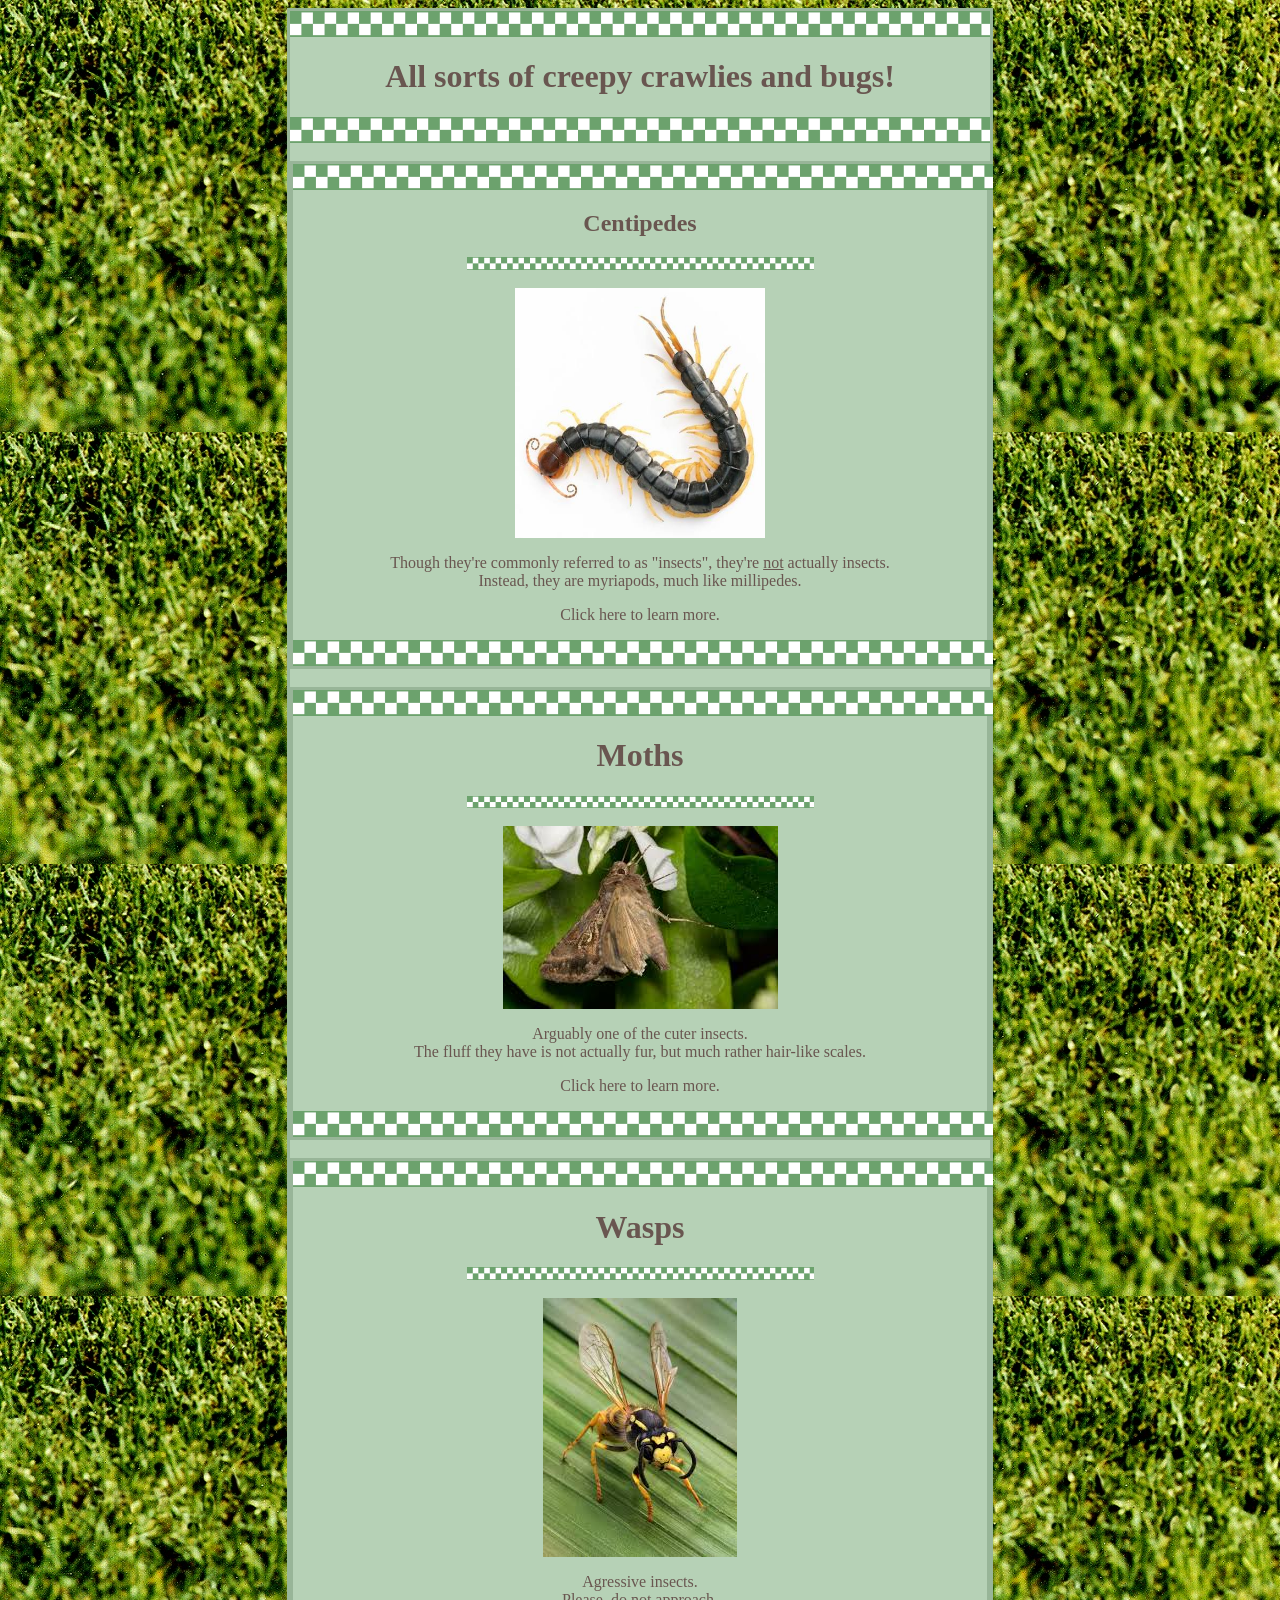
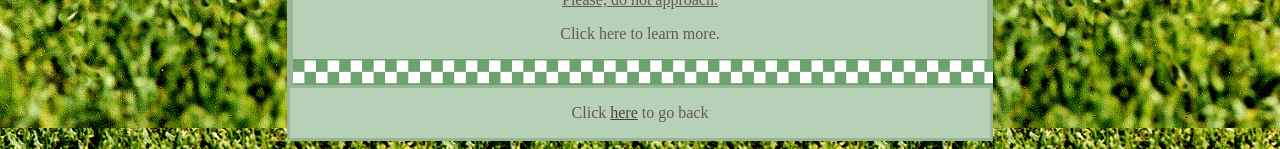
==== freddiesgarden/insects.html @ b984bf25 "Update insects.html" ====
<html>
<head>
 <meta charset="UTF-8">
 <meta name="viewport" content="width=device-width, initial-scale=1.0">
 <title>Freddie's Garden</title>
  <!-- The style.css file allows you to change the look of your web pages.
 If you include the next line in all your web pages, they will all share the same look.
 This makes it easier to make new pages for your site. -->
<link href="style.css" rel="stylesheet" type="text/css" media="all">
</head>
 <div>
  <img class="divider" src="https://thebruvvvvvv.github.io/freddiesgarden/divider.gif">
   <h1>All sorts of creepy crawlies and bugs!</h1>
  <img class="divider" src="https://thebruvvvvvv.github.io/freddiesgarden/divider.gif">
  <br>
   <div>
    <img class="divider" src="https://thebruvvvvvv.github.io/freddiesgarden/divider.gif">
    <h2>Centipedes</h2> <!-- These used to be his favorite. - ZM --!>
    <img class="dividersmall" src="https://thebruvvvvvv.github.io/freddiesgarden/divider.gif">
    <br>
    <img src="https://thebruvvvvvv.github.io/freddiesgarden/centipede.jpg" height="250px" width="250px">
    <p>Though they're commonly referred to as "insects", they're <u>not</u> actually insects. <br>Instead, they are myriapods, much like millipedes.</p>
    <p>Click here to learn more.</p> 
    <img class="divider" src="https://thebruvvvvvv.github.io/freddiesgarden/divider.gif">
   </div>
    <br>
   <div>
    <img class="divider" src="https://thebruvvvvvv.github.io/freddiesgarden/divider.gif">
    <h1>Moths</h1>
    <img class="dividersmall" src="https://thebruvvvvvv.github.io/freddiesgarden/divider.gif">
    <br>
    <img src="https://thebruvvvvvv.github.io/freddiesgarden/moth.jpg">
    <p>Arguably one of the cuter insects. <br>The fluff they have is not actually fur, but much rather hair-like scales.</p>
    <p>Click here to learn more.</p>
    <img class="divider" src="https://thebruvvvvvv.github.io/freddiesgarden/divider.gif">
   </div>
    <br>
   <div>
    <img class="divider" src="https://thebruvvvvvv.github.io/freddiesgarden/divider.gif">
    <h1>Wasps</h1>
    <img class="dividersmall" src="https://thebruvvvvvv.github.io/freddiesgarden/divider.gif">
    <br>
    <img src="https://thebruvvvvvv.github.io/freddiesgarden/wasp.jpg">
    <p>Agressive insects. <br> <u>Please, do not approach.</u></p>
    <p>Click here to learn more.</p>
    <img class="divider" src="https://thebruvvvvvv.github.io/freddiesgarden/divider.gif">
   </div>
    <p> Click <a href="thebruvvvvvv.github.io/freddiesgarden/index.html">here</a> to go back </p>
 </div>
</html>
---- freddiesgarden/style.css ----
body {
  background-image: url('https://thebruvvvvvv.github.io/freddiesgarden/background.jpg');
  color: #695650;
}

a {
  color: #4d3e3c;
}

div {
  max-width: 700px;
  border: 3px solid #98b598;
  background: #b6d1b6;
  margin: auto;
  text-align: center;
}

.divider {
  height: auto;
  width: 700px;
  display: block;
  object-fit: cover;
  margin: auto;
}

.dividersmall {
  height: auto;
  width: 50%;
  display: block;
  object-fit: cover;
  text-align: center;
  margin-left: auto;
  margin-right: auto;
}
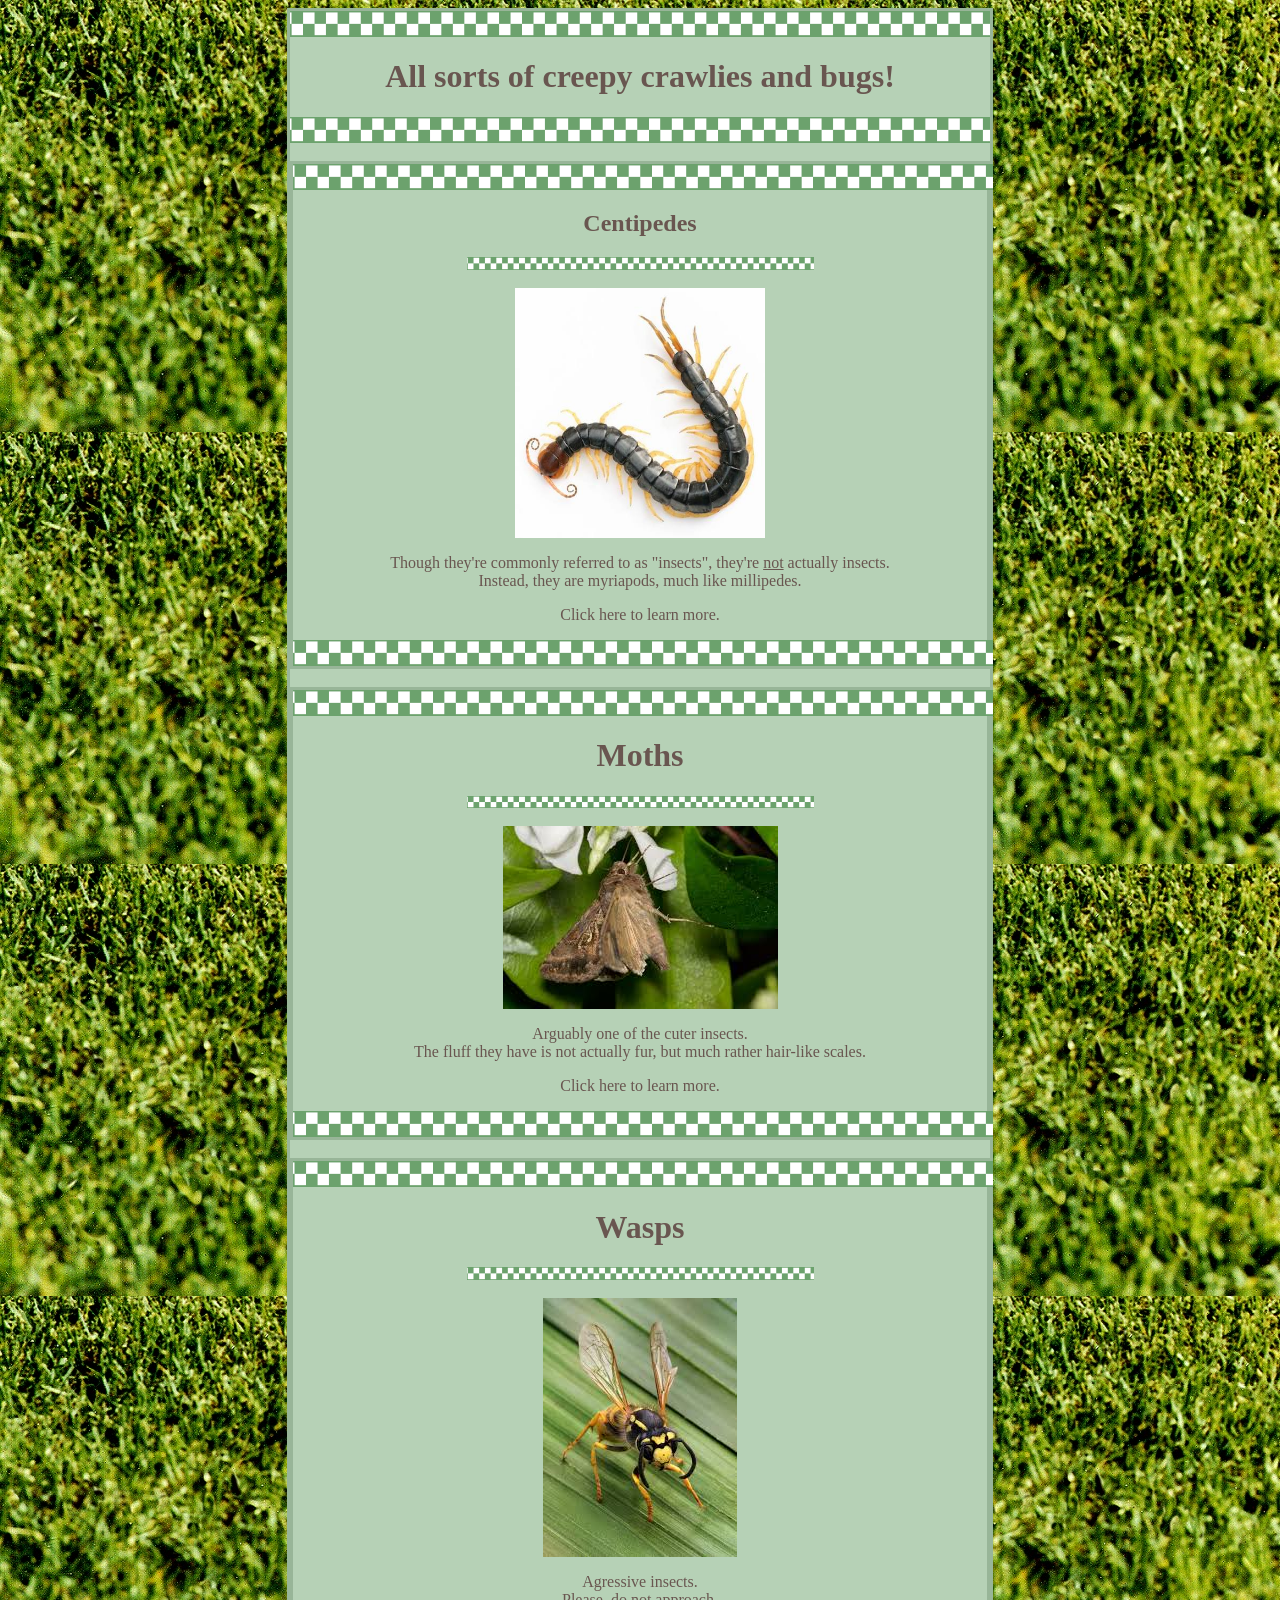
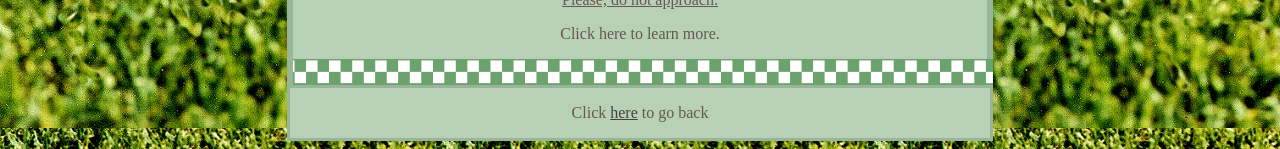
==== commit 95b5f7b7: "Update insects.html" ====
--- a/freddiesgarden/insects.html
+++ b/freddiesgarden/insects.html
@@ -45,6 +45,6 @@
     <p>Click here to learn more.</p>
     <img class="divider" src="https://thebruvvvvvv.github.io/freddiesgarden/divider.gif">
    </div>
-    <p> Click <a href="thebruvvvvvv.github.io/freddiesgarden/index.html">here</a> to go back </p>
+    <p> Click <a href="https://thebruvvvvvv.github.io/freddiesgarden/index.html">here</a> to go back </p>
  </div>
 </html>
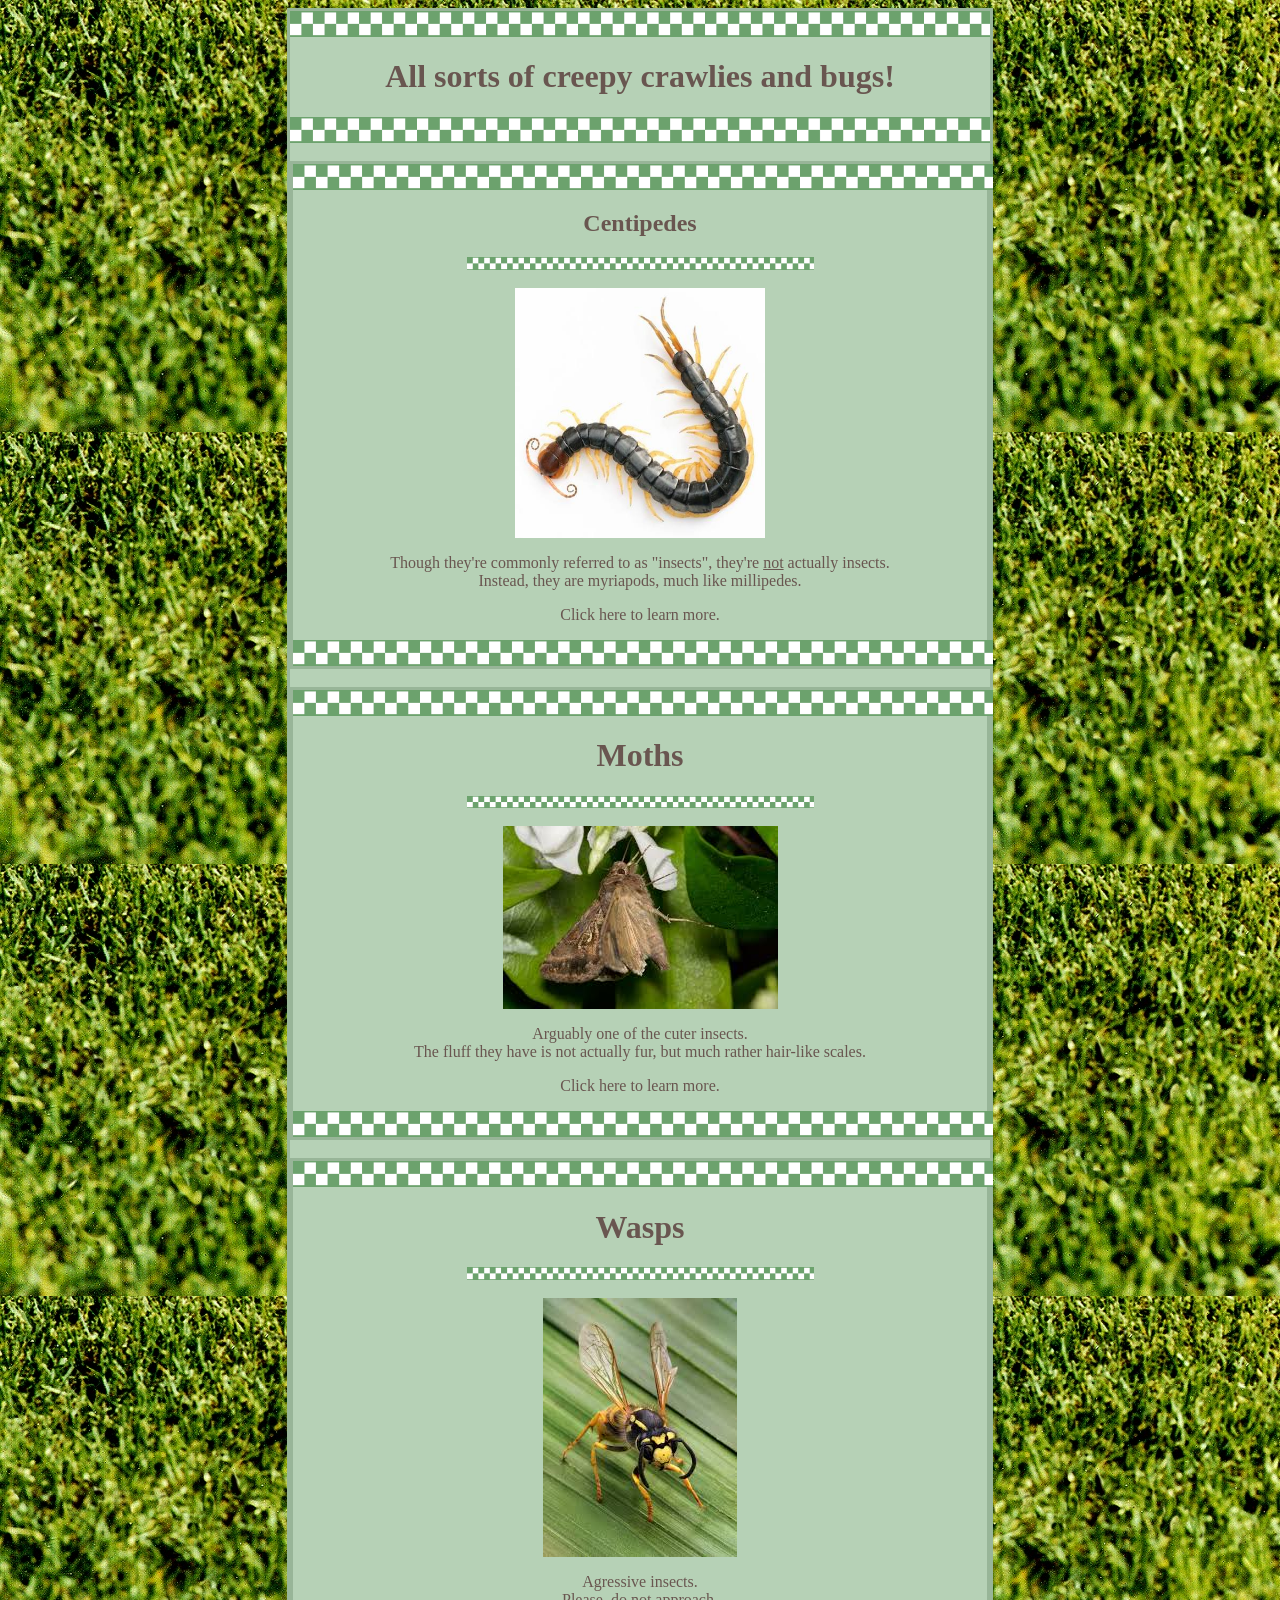
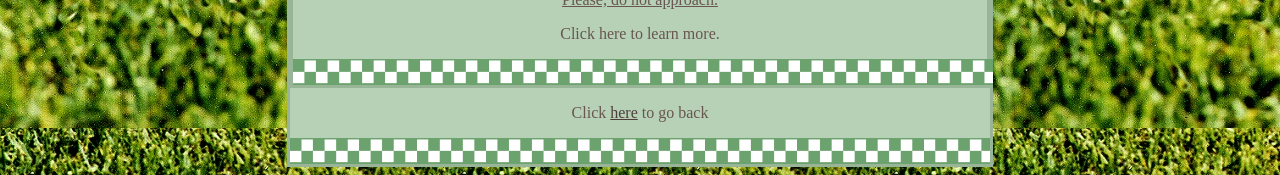
==== commit ce830c4c: "Update insects.html" ====
--- a/freddiesgarden/insects.html
+++ b/freddiesgarden/insects.html
@@ -46,5 +46,6 @@
     <img class="divider" src="https://thebruvvvvvv.github.io/freddiesgarden/divider.gif">
    </div>
     <p> Click <a href="https://thebruvvvvvv.github.io/freddiesgarden/index.html">here</a> to go back </p>
+    <img class="divider" src="https://thebruvvvvvv.github.io/freddiesgarden/divider.gif">
  </div>
 </html>
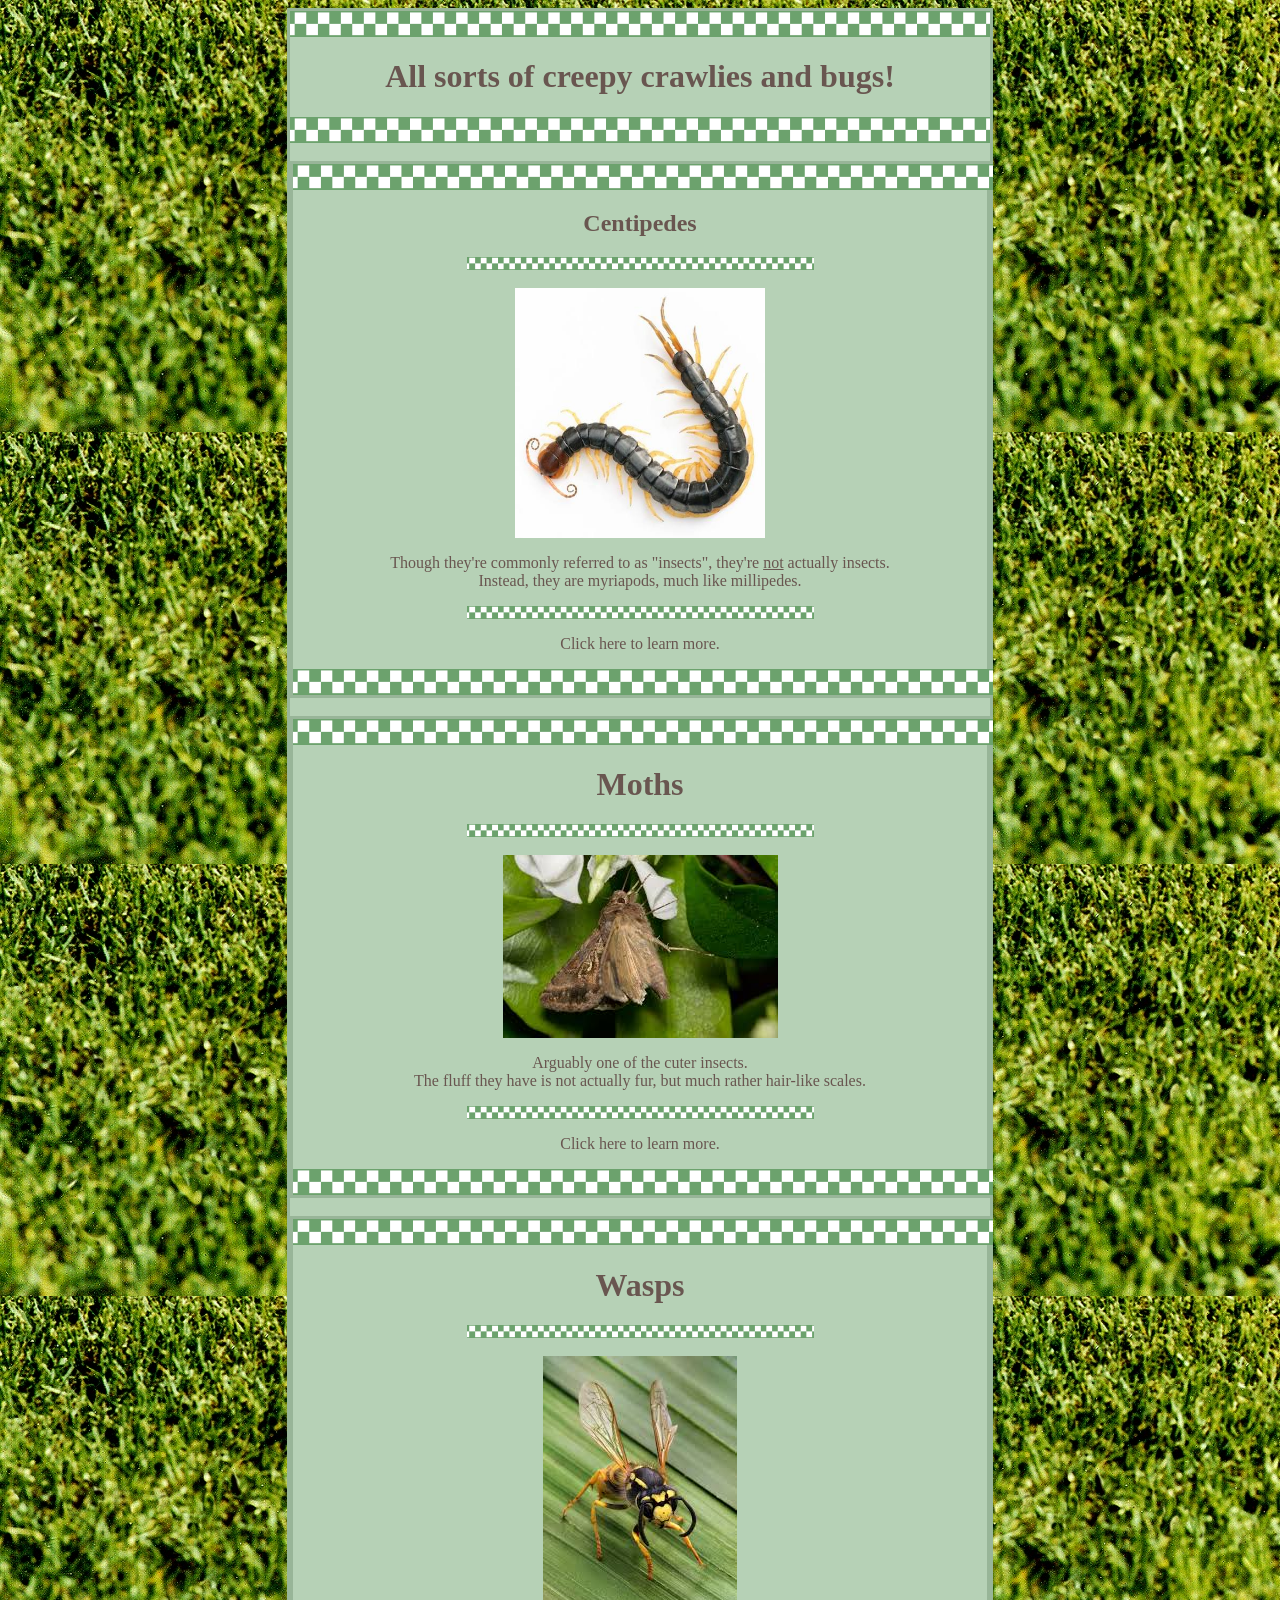
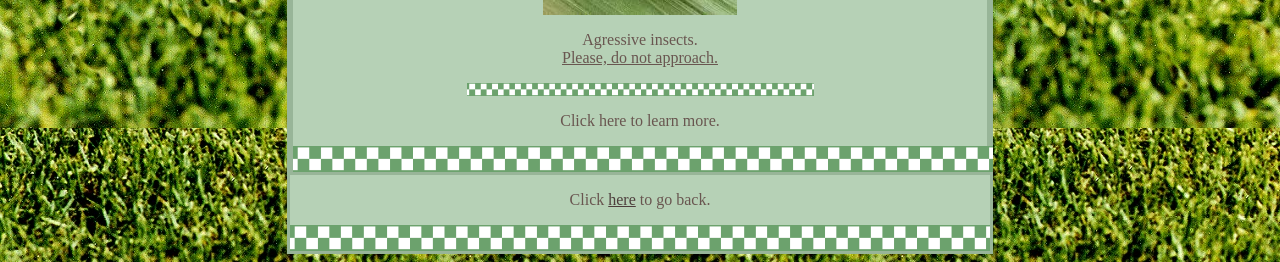
==== commit 0a414184: "Update insects.html" ====
--- a/freddiesgarden/insects.html
+++ b/freddiesgarden/insects.html
@@ -20,6 +20,7 @@
     <br>
     <img src="https://thebruvvvvvv.github.io/freddiesgarden/centipede.jpg" height="250px" width="250px">
     <p>Though they're commonly referred to as "insects", they're <u>not</u> actually insects. <br>Instead, they are myriapods, much like millipedes.</p>
+    <img class="dividersmall" src="https://thebruvvvvvv.github.io/freddiesgarden/divider.gif">
     <p>Click here to learn more.</p> 
     <img class="divider" src="https://thebruvvvvvv.github.io/freddiesgarden/divider.gif">
    </div>
@@ -31,6 +32,7 @@
     <br>
     <img src="https://thebruvvvvvv.github.io/freddiesgarden/moth.jpg">
     <p>Arguably one of the cuter insects. <br>The fluff they have is not actually fur, but much rather hair-like scales.</p>
+    <img class="dividersmall" src="https://thebruvvvvvv.github.io/freddiesgarden/divider.gif">
     <p>Click here to learn more.</p>
     <img class="divider" src="https://thebruvvvvvv.github.io/freddiesgarden/divider.gif">
    </div>
@@ -42,10 +44,11 @@
     <br>
     <img src="https://thebruvvvvvv.github.io/freddiesgarden/wasp.jpg">
     <p>Agressive insects. <br> <u>Please, do not approach.</u></p>
+    <img class="dividersmall" src="https://thebruvvvvvv.github.io/freddiesgarden/divider.gif">
     <p>Click here to learn more.</p>
     <img class="divider" src="https://thebruvvvvvv.github.io/freddiesgarden/divider.gif">
    </div>
-    <p> Click <a href="https://thebruvvvvvv.github.io/freddiesgarden/index.html">here</a> to go back </p>
+    <p> Click <a href="https://thebruvvvvvv.github.io/freddiesgarden/index.html">here</a> to go back. </p>
     <img class="divider" src="https://thebruvvvvvv.github.io/freddiesgarden/divider.gif">
  </div>
 </html>
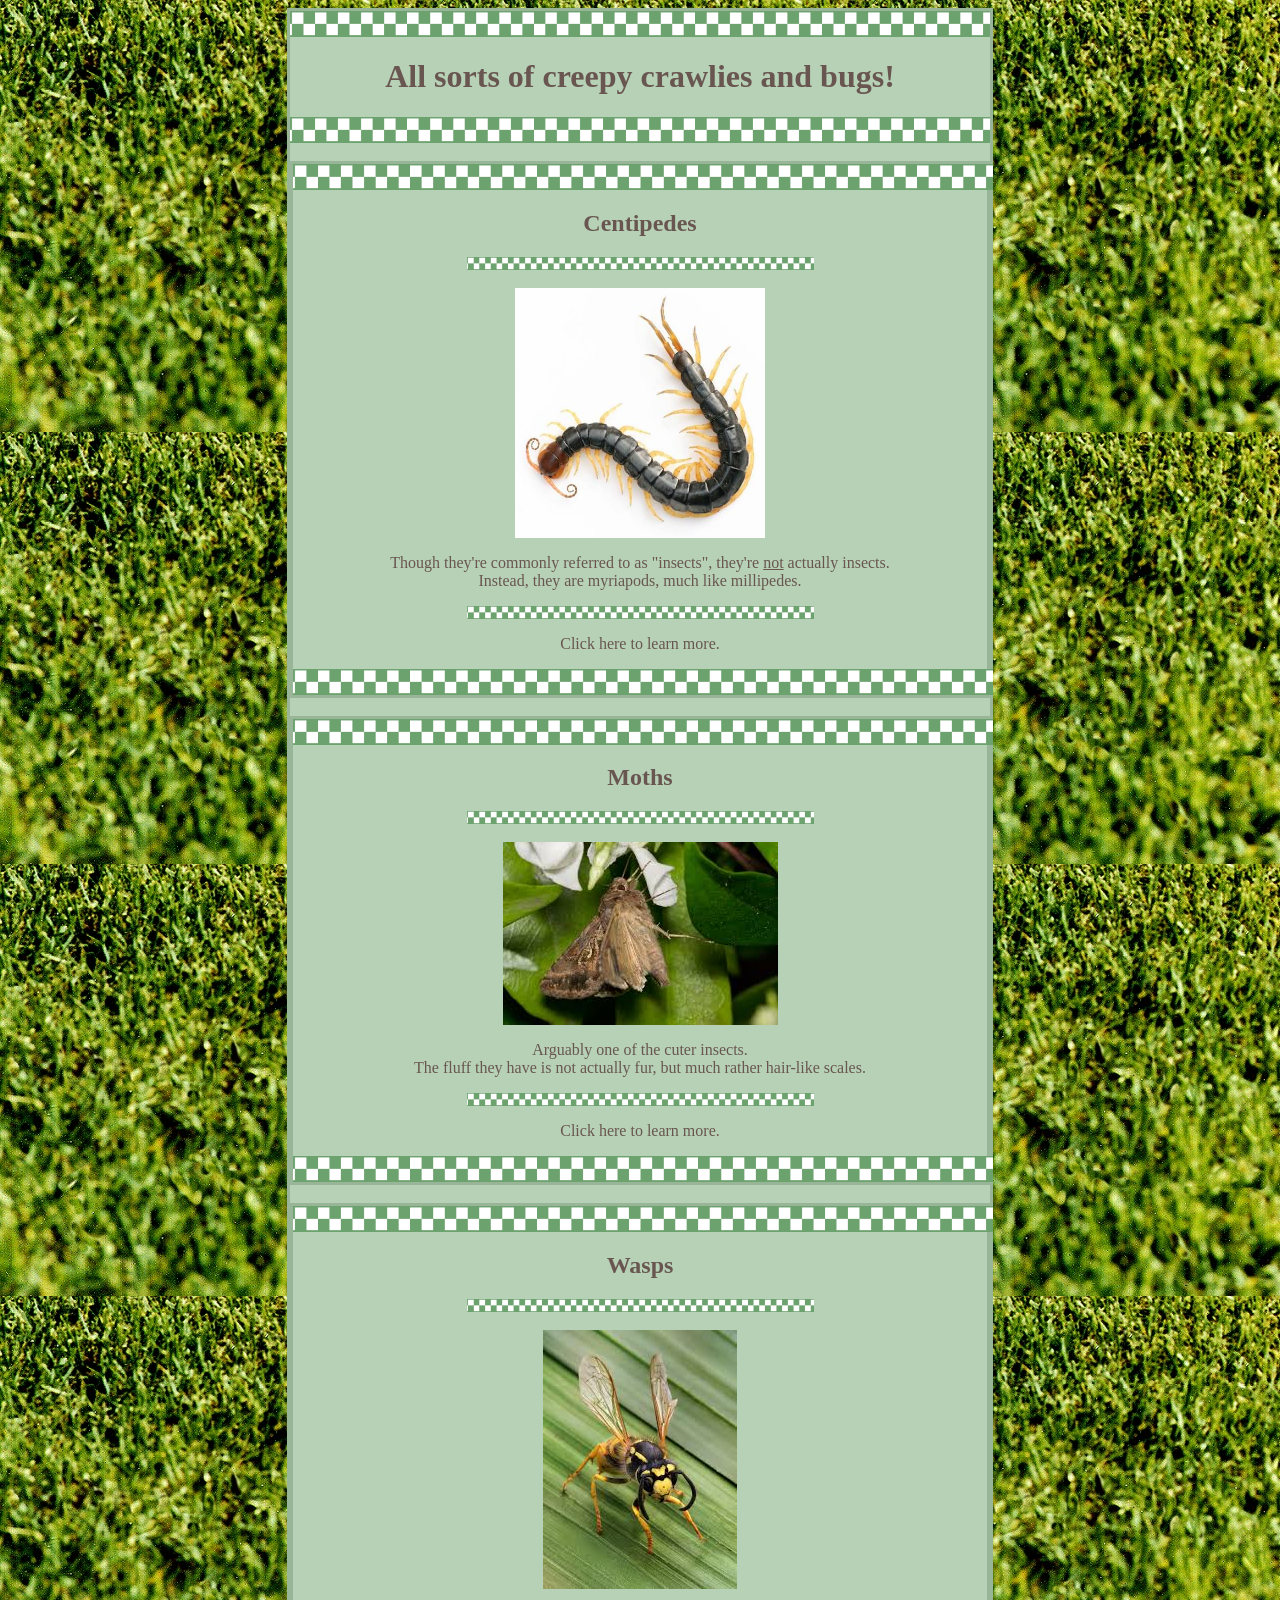
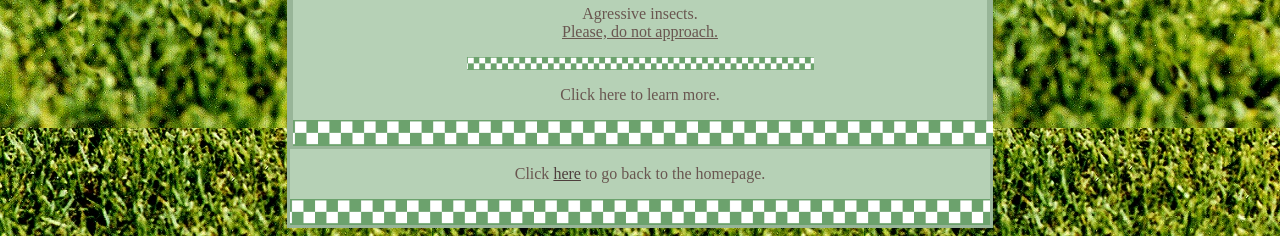
==== commit 4e4d1798: "Update insects.html" ====
--- a/freddiesgarden/insects.html
+++ b/freddiesgarden/insects.html
@@ -27,7 +27,7 @@
     <br>
    <div>
     <img class="divider" src="https://thebruvvvvvv.github.io/freddiesgarden/divider.gif">
-    <h1>Moths</h1>
+    <h2>Moths</h2>
     <img class="dividersmall" src="https://thebruvvvvvv.github.io/freddiesgarden/divider.gif">
     <br>
     <img src="https://thebruvvvvvv.github.io/freddiesgarden/moth.jpg">
@@ -39,7 +39,7 @@
     <br>
    <div>
     <img class="divider" src="https://thebruvvvvvv.github.io/freddiesgarden/divider.gif">
-    <h1>Wasps</h1>
+    <h2>Wasps</h2>
     <img class="dividersmall" src="https://thebruvvvvvv.github.io/freddiesgarden/divider.gif">
     <br>
     <img src="https://thebruvvvvvv.github.io/freddiesgarden/wasp.jpg">
@@ -48,7 +48,7 @@
     <p>Click here to learn more.</p>
     <img class="divider" src="https://thebruvvvvvv.github.io/freddiesgarden/divider.gif">
    </div>
-    <p> Click <a href="https://thebruvvvvvv.github.io/freddiesgarden/index.html">here</a> to go back. </p>
+    <p> Click <a href="https://thebruvvvvvv.github.io/freddiesgarden/index.html">here</a> to go back to the homepage.</p>
     <img class="divider" src="https://thebruvvvvvv.github.io/freddiesgarden/divider.gif">
  </div>
 </html>
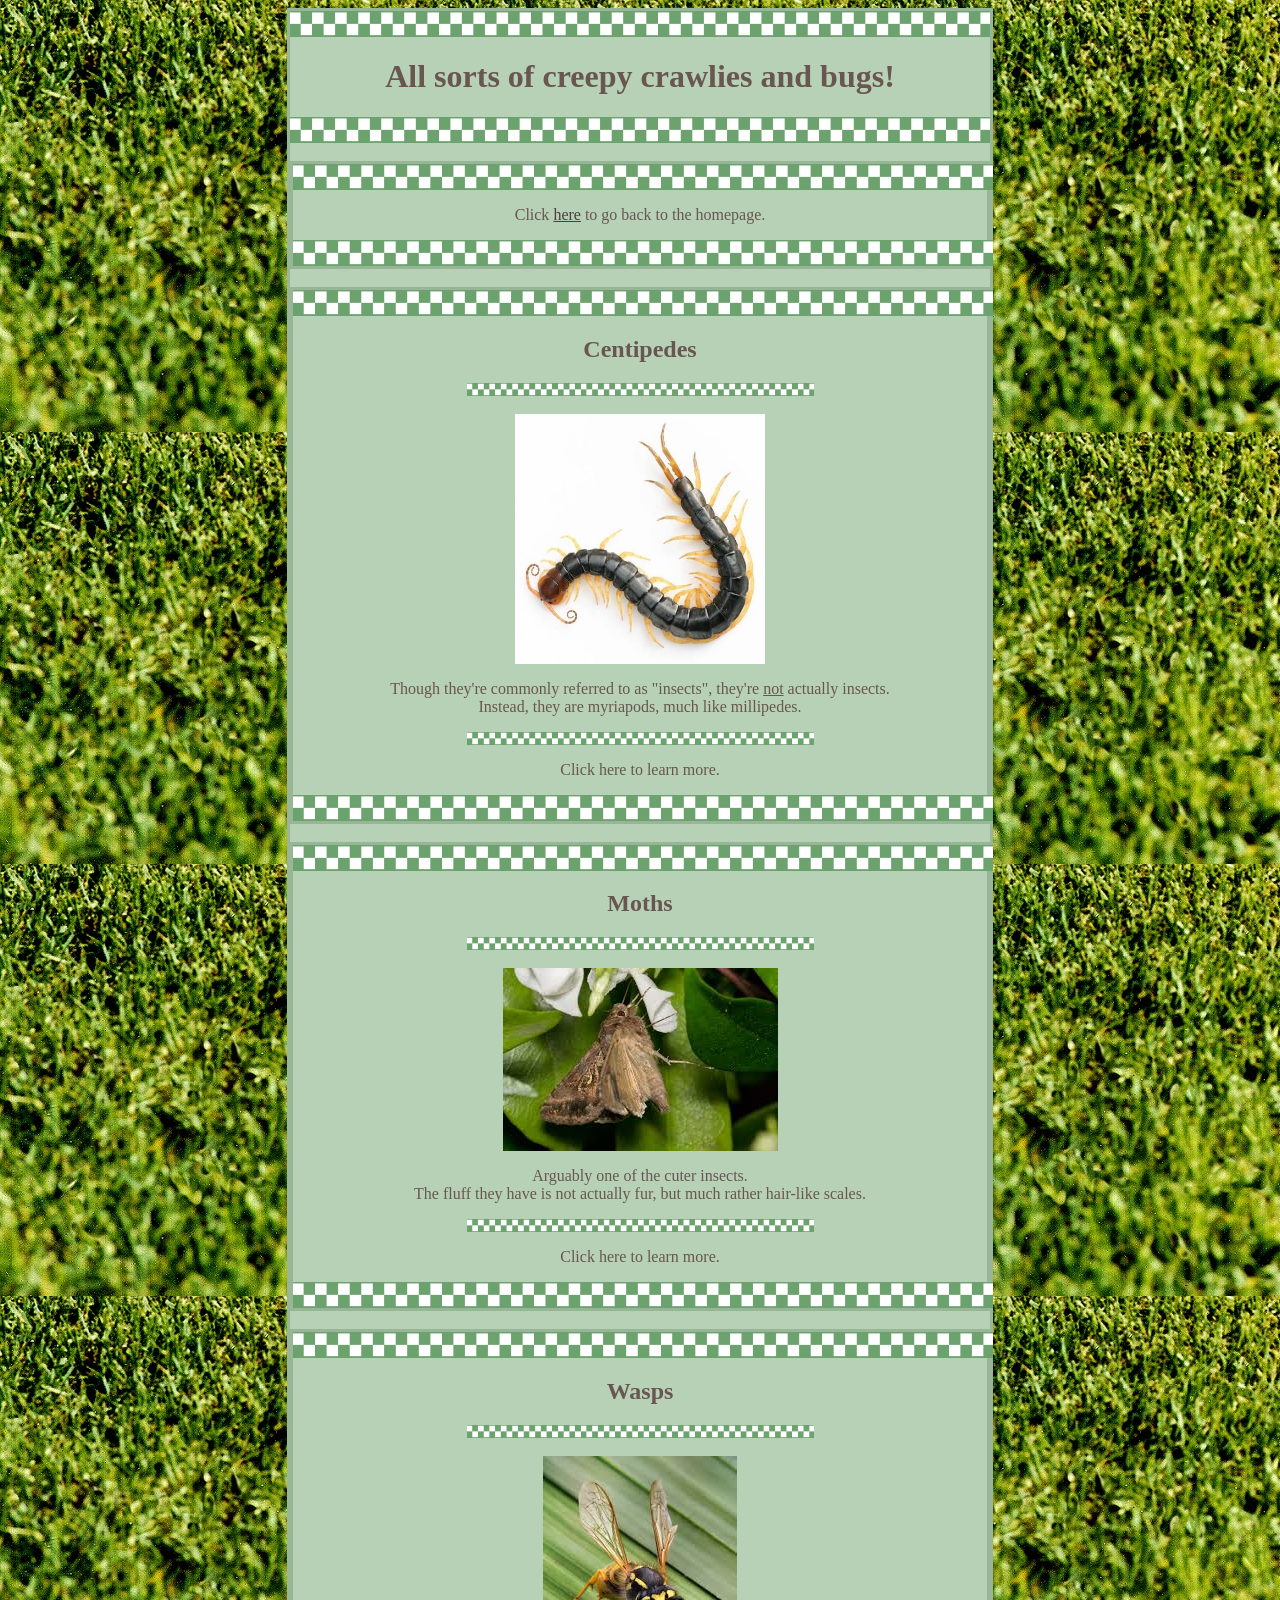
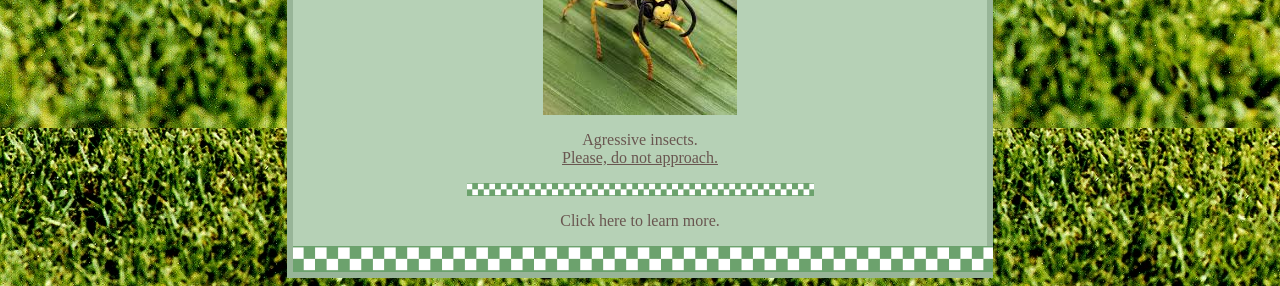
==== commit 88fd963e: "Update insects.html" ====
--- a/freddiesgarden/insects.html
+++ b/freddiesgarden/insects.html
@@ -12,6 +12,12 @@
   <img class="divider" src="https://thebruvvvvvv.github.io/freddiesgarden/divider.gif">
    <h1>All sorts of creepy crawlies and bugs!</h1>
   <img class="divider" src="https://thebruvvvvvv.github.io/freddiesgarden/divider.gif">
+  <br>
+  <div>
+   <img class="divider" src="https://thebruvvvvvv.github.io/freddiesgarden/divider.gif">
+    <p> Click <a href="https://thebruvvvvvv.github.io/freddiesgarden/index.html">here</a> to go back to the homepage.</p>
+    <img class="divider" src="https://thebruvvvvvv.github.io/freddiesgarden/divider.gif">
+  </div>
   <br>
    <div>
     <img class="divider" src="https://thebruvvvvvv.github.io/freddiesgarden/divider.gif">
@@ -48,7 +54,5 @@
     <p>Click here to learn more.</p>
     <img class="divider" src="https://thebruvvvvvv.github.io/freddiesgarden/divider.gif">
    </div>
-    <p> Click <a href="https://thebruvvvvvv.github.io/freddiesgarden/index.html">here</a> to go back to the homepage.</p>
-    <img class="divider" src="https://thebruvvvvvv.github.io/freddiesgarden/divider.gif">
  </div>
 </html>
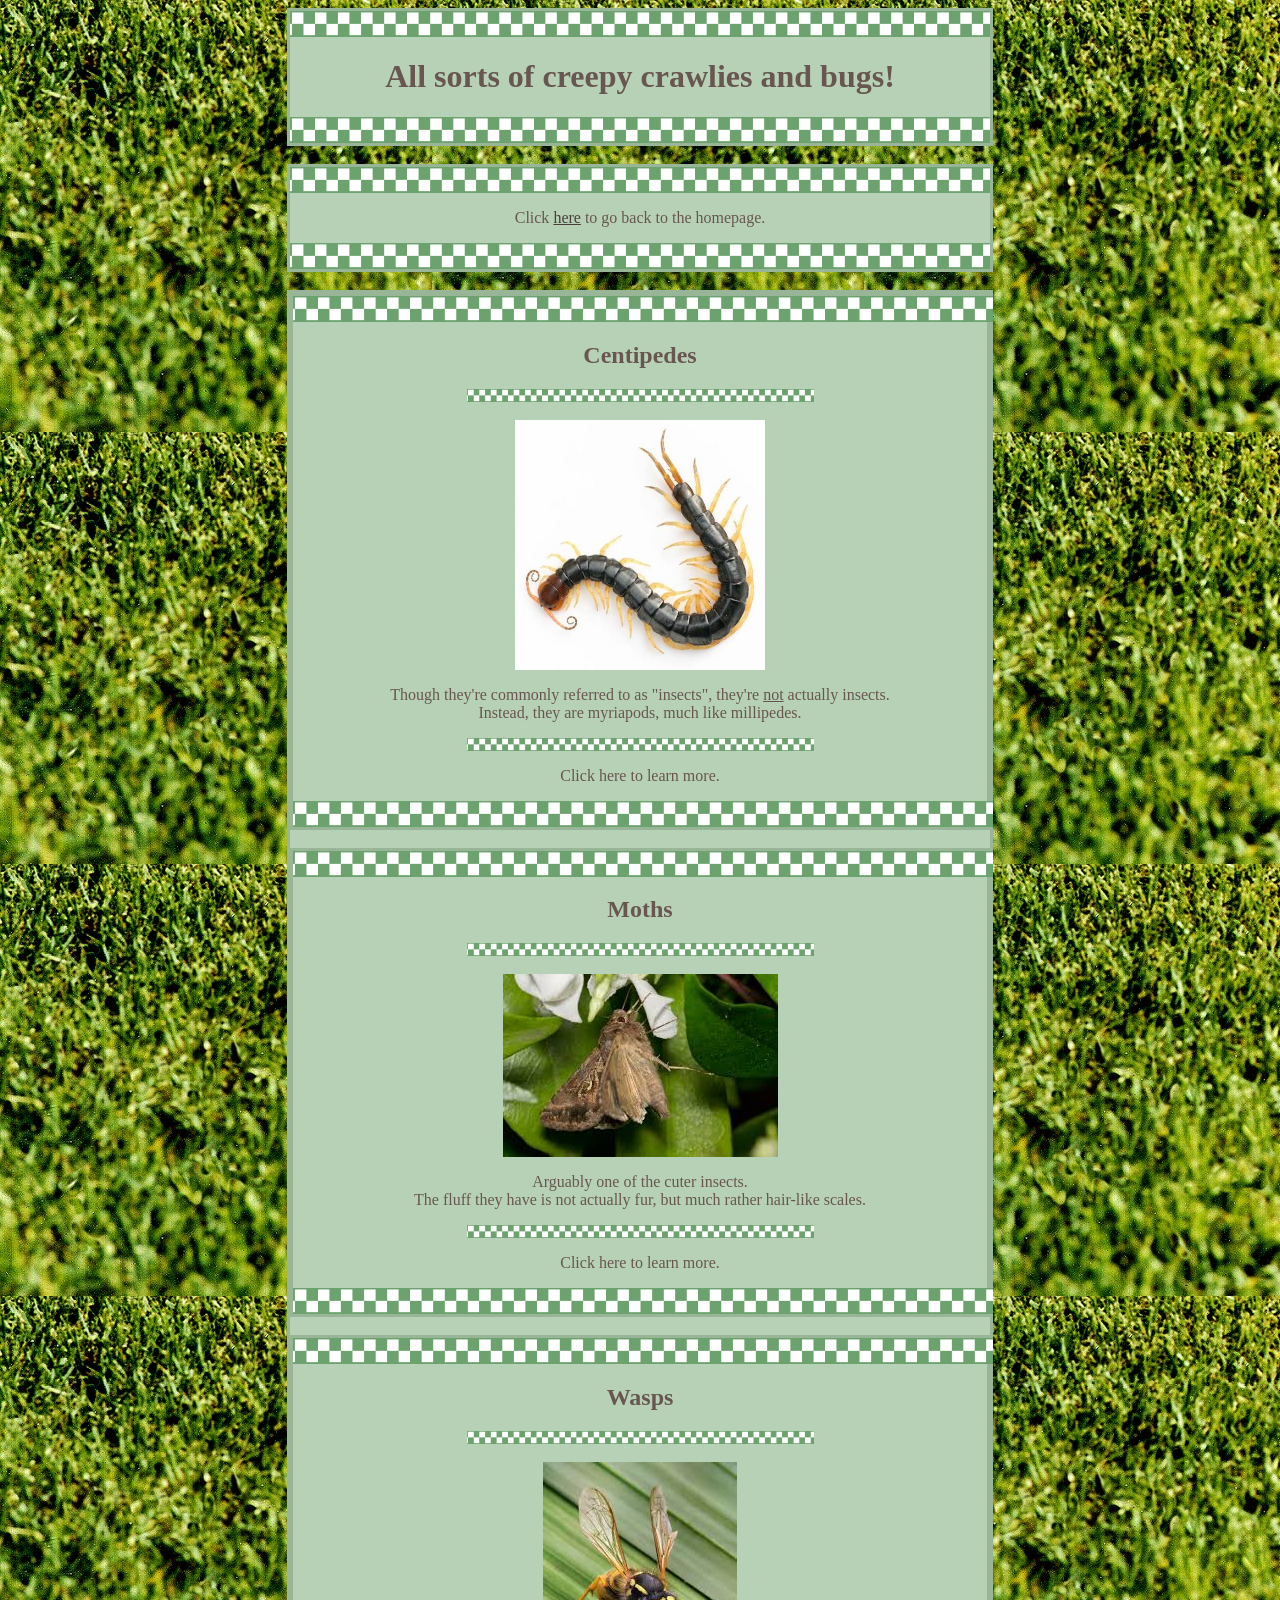
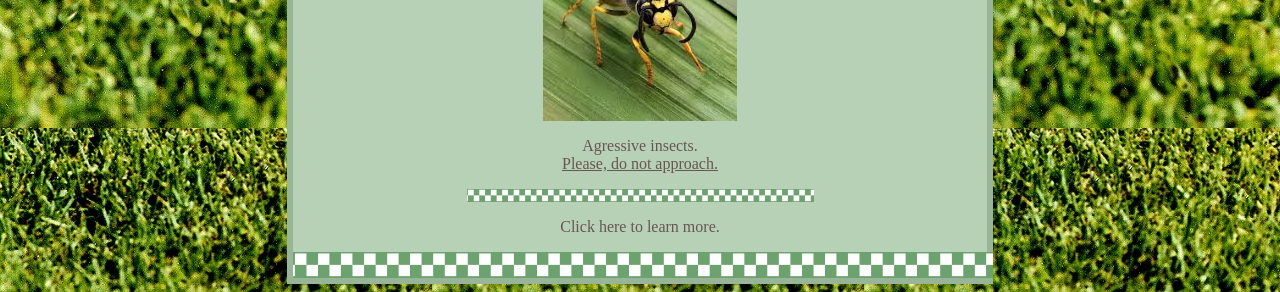
==== commit 65da45c4: "Update insects.html" ====
--- a/freddiesgarden/insects.html
+++ b/freddiesgarden/insects.html
@@ -12,47 +12,49 @@
   <img class="divider" src="https://thebruvvvvvv.github.io/freddiesgarden/divider.gif">
    <h1>All sorts of creepy crawlies and bugs!</h1>
   <img class="divider" src="https://thebruvvvvvv.github.io/freddiesgarden/divider.gif">
+ </div>
+ <br>
+ <div>
+  <img class="divider" src="https://thebruvvvvvv.github.io/freddiesgarden/divider.gif">
+  <p> Click <a href="https://thebruvvvvvv.github.io/freddiesgarden/index.html">here</a> to go back to the homepage.</p>
+  <img class="divider" src="https://thebruvvvvvv.github.io/freddiesgarden/divider.gif">
+ </div>
+ <br>
+ <div>
+  <div>
+   <img class="divider" src="https://thebruvvvvvv.github.io/freddiesgarden/divider.gif">
+   <h2>Centipedes</h2> <!-- These used to be his favorite. - ZM --!>
+   <img class="dividersmall" src="https://thebruvvvvvv.github.io/freddiesgarden/divider.gif">
+   <br>
+   <img src="https://thebruvvvvvv.github.io/freddiesgarden/centipede.jpg" height="250px" width="250px">
+   <p>Though they're commonly referred to as "insects", they're <u>not</u> actually insects. <br>Instead, they are myriapods, much like millipedes.</p>
+   <img class="dividersmall" src="https://thebruvvvvvv.github.io/freddiesgarden/divider.gif">
+   <p>Click here to learn more.</p> 
+   <img class="divider" src="https://thebruvvvvvv.github.io/freddiesgarden/divider.gif">
+  </div>
   <br>
   <div>
    <img class="divider" src="https://thebruvvvvvv.github.io/freddiesgarden/divider.gif">
-    <p> Click <a href="https://thebruvvvvvv.github.io/freddiesgarden/index.html">here</a> to go back to the homepage.</p>
-    <img class="divider" src="https://thebruvvvvvv.github.io/freddiesgarden/divider.gif">
+   <h2>Moths</h2>
+   <img class="dividersmall" src="https://thebruvvvvvv.github.io/freddiesgarden/divider.gif">
+   <br>
+   <img src="https://thebruvvvvvv.github.io/freddiesgarden/moth.jpg">
+   <p>Arguably one of the cuter insects. <br>The fluff they have is not actually fur, but much rather hair-like scales.</p>
+   <img class="dividersmall" src="https://thebruvvvvvv.github.io/freddiesgarden/divider.gif">
+   <p>Click here to learn more.</p>
+   <img class="divider" src="https://thebruvvvvvv.github.io/freddiesgarden/divider.gif">
   </div>
   <br>
-   <div>
-    <img class="divider" src="https://thebruvvvvvv.github.io/freddiesgarden/divider.gif">
-    <h2>Centipedes</h2> <!-- These used to be his favorite. - ZM --!>
-    <img class="dividersmall" src="https://thebruvvvvvv.github.io/freddiesgarden/divider.gif">
-    <br>
-    <img src="https://thebruvvvvvv.github.io/freddiesgarden/centipede.jpg" height="250px" width="250px">
-    <p>Though they're commonly referred to as "insects", they're <u>not</u> actually insects. <br>Instead, they are myriapods, much like millipedes.</p>
-    <img class="dividersmall" src="https://thebruvvvvvv.github.io/freddiesgarden/divider.gif">
-    <p>Click here to learn more.</p> 
-    <img class="divider" src="https://thebruvvvvvv.github.io/freddiesgarden/divider.gif">
-   </div>
-    <br>
-   <div>
-    <img class="divider" src="https://thebruvvvvvv.github.io/freddiesgarden/divider.gif">
-    <h2>Moths</h2>
-    <img class="dividersmall" src="https://thebruvvvvvv.github.io/freddiesgarden/divider.gif">
-    <br>
-    <img src="https://thebruvvvvvv.github.io/freddiesgarden/moth.jpg">
-    <p>Arguably one of the cuter insects. <br>The fluff they have is not actually fur, but much rather hair-like scales.</p>
-    <img class="dividersmall" src="https://thebruvvvvvv.github.io/freddiesgarden/divider.gif">
-    <p>Click here to learn more.</p>
-    <img class="divider" src="https://thebruvvvvvv.github.io/freddiesgarden/divider.gif">
-   </div>
-    <br>
-   <div>
-    <img class="divider" src="https://thebruvvvvvv.github.io/freddiesgarden/divider.gif">
-    <h2>Wasps</h2>
-    <img class="dividersmall" src="https://thebruvvvvvv.github.io/freddiesgarden/divider.gif">
-    <br>
-    <img src="https://thebruvvvvvv.github.io/freddiesgarden/wasp.jpg">
-    <p>Agressive insects. <br> <u>Please, do not approach.</u></p>
-    <img class="dividersmall" src="https://thebruvvvvvv.github.io/freddiesgarden/divider.gif">
-    <p>Click here to learn more.</p>
-    <img class="divider" src="https://thebruvvvvvv.github.io/freddiesgarden/divider.gif">
-   </div>
- </div>
+  <div>
+   <img class="divider" src="https://thebruvvvvvv.github.io/freddiesgarden/divider.gif">
+   <h2>Wasps</h2>
+   <img class="dividersmall" src="https://thebruvvvvvv.github.io/freddiesgarden/divider.gif">
+   <br>
+   <img src="https://thebruvvvvvv.github.io/freddiesgarden/wasp.jpg">
+   <p>Agressive insects. <br> <u>Please, do not approach.</u></p>
+   <img class="dividersmall" src="https://thebruvvvvvv.github.io/freddiesgarden/divider.gif">
+   <p>Click here to learn more.</p>
+   <img class="divider" src="https://thebruvvvvvv.github.io/freddiesgarden/divider.gif">
+  </div>
+</div>
 </html>
